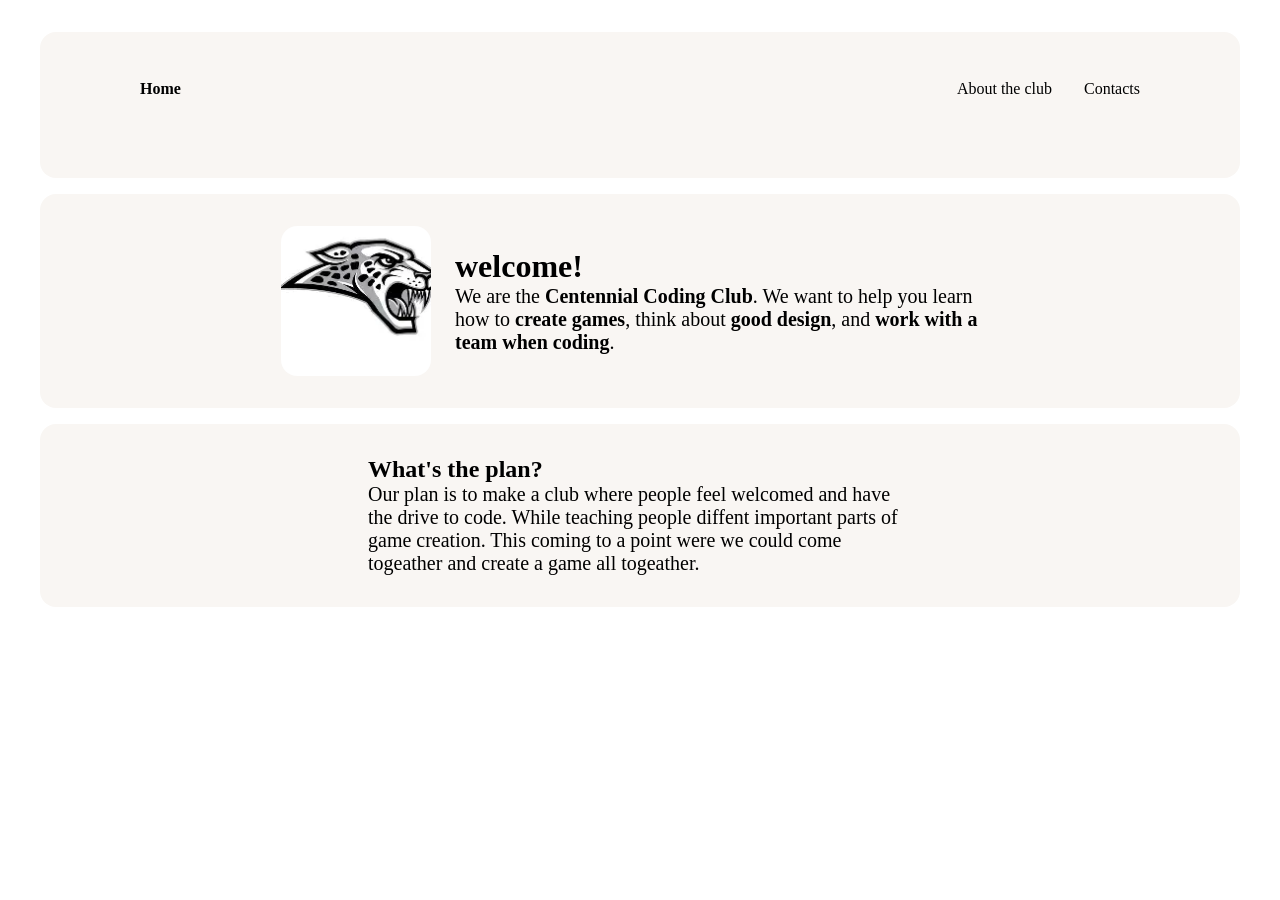
==== index.html @ 6bbc9b0c "Fix HTML structure and update file references" ====
<!DOCTYPE html>
<html lang="en">
    <head>
        <meta charset="UTF-8">
        <meta name="viwport" content="width=device-width, initial-scale=1.1">
        <title>ACHS Coding Club</title>
        <link rel="stylesheet" href="Style.Css">
    </head>
<body>
<header>
    <nav>
        <ul>
            <li><a href="index.html">Home</a></li>
            <li><a href="ACHS About coding.html">About the club</a></li>
            <li><a href="ACHS Contact.HTML">Contacts</a></li>
        </ul>
    </nav>
</header>
<header>
<div class="flex-container">
    <img height="150px" width="150px" src="images/kill me now.jpg">
    <div class="text-container">
        <h1> welcome!</h1>
        <p>We are the <strong>Centennial Coding Club</strong>. We want to help you learn how to <strong>create games</strong>, think about <strong>good design</strong>, and <strong>work with a team when coding</strong>. </p>
    </div>
</div>
</header>
<section>
    <div class="flex-container">
        <div class="text-container">
        <h2>What's the plan?</h2>
        <p>Our plan is to make a club where people feel welcomed and have the drive to code. While teaching people diffent important parts of game creation. This coming to a point were we could come togeather and create a game all togeather.</p>
        </div>

    </div>
</section>
</body>
</html>
---- Style.Css ----
:root {
    --base-color: #ffffff;
    --text-color: #000000;
    --primary-color: #ffc06e;
    --secondary-color: #8d8DFF;
    --color-1: #F9F6F3;
--color-2: #F3F9F6;
--color-3: #F6F3F9;

}

*{
    margin:0;
    padding: 0;
    box-sizing: border-box;
}

html {
font-family: poppins, 'segoe UI';
color: var(--text-color);

}

body {
padding: 1em;
background-color: var(--base-color);
}

h1, h2, h3 {
font-family: poppins;

}
nav{ 
    margin: 1em auto 3em auto;
 width: min(1000px,100%)
}

nav ul{
    display: flex;
    align-items: center;
    list-style-type:none;
    gap:2em;
}

nav li:first-child{
    margin-right:auto;
    font-family: poppins;
    font-weight: bold;
}

nav a{ 
    text-decoration: none;
    color: var(--text-color);
}
nav a:hover{
    text-decoration: underline;
}

header, section{ 
    margin: 1em auto;
 width: min(75em,100%);
 background-color: var(--color-1);
 padding:  min(2em,15%);
 border-radius: 1em;

}
.flex-container{
    display: flex; 
    justify-content: center;
    align-items: center;
    flex-wrap: wrap;
    gap: 1.5em;
}

header img{
    max-width: 100%;
    border-radius: 1em;
    object-fit: cover;
    object-position: bottom;
}

.text-container{
    flex:0 1 34em;
}
h1{
    font-size: 2.5 ;
}
.text-container p{ 
    margin: .75 0 1em 0;
    font-size: 1.25rem;
}
@media(max-width: 988px){
    header{
        text-align: center;
    }
    header .text-container{
        padding-top: 0;
    }
}
@media(max-width: 640px){
    nav li{
        display:none;

    }
    nav li:first-child,
    nav li:last-child{
        display: block;
    }
}
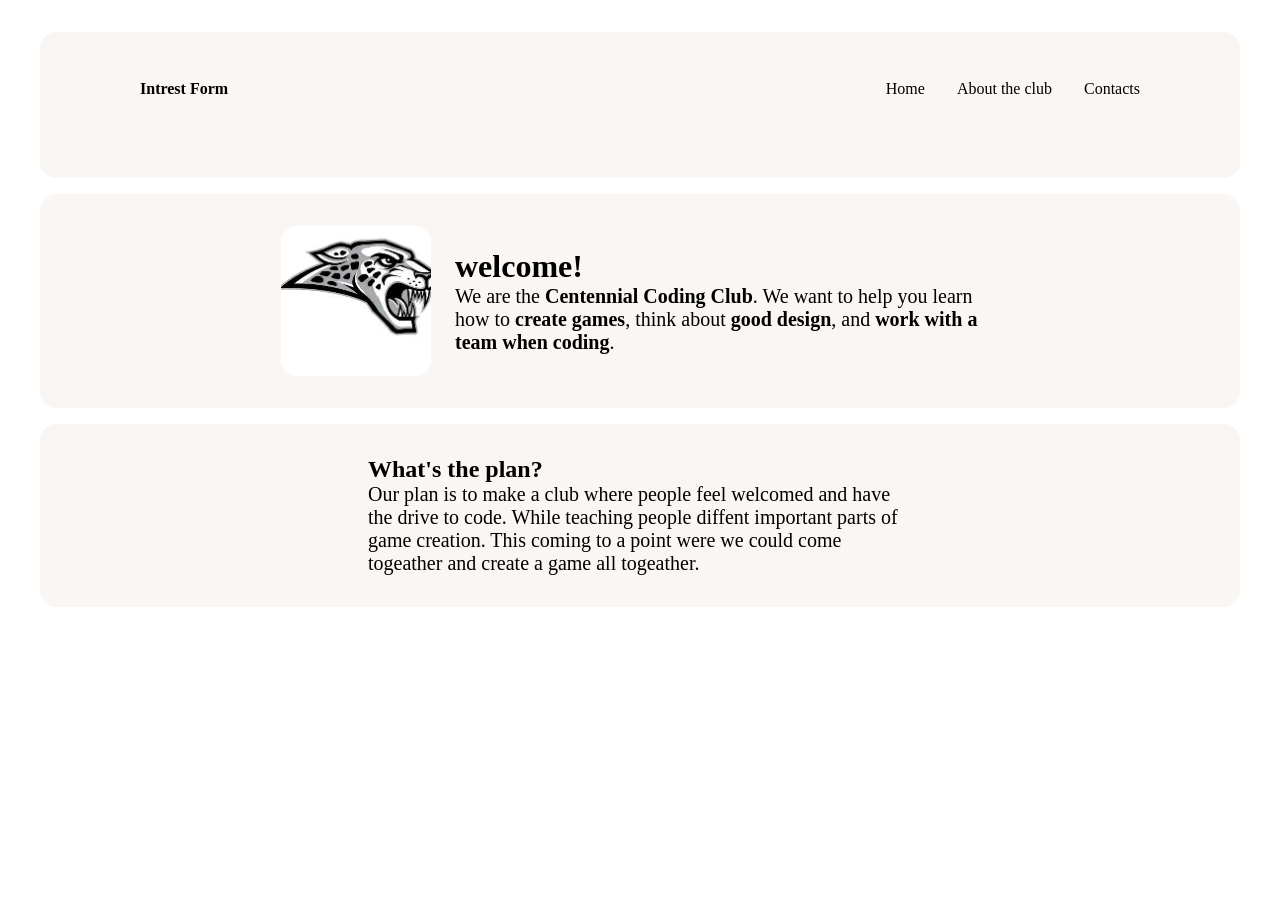
==== commit 31c0ad05: "Add interest form link to navigation" ====
--- a/index.html
+++ b/index.html
@@ -10,6 +10,7 @@
 <header>
     <nav>
         <ul>
+             <li><a href="https://forms.gle/7nUi863tsRhkURK59" target="_blank">Intrest Form</a></li>
             <li><a href="index.html">Home</a></li>
             <li><a href="ACHS About coding.html">About the club</a></li>
             <li><a href="ACHS Contact.HTML">Contacts</a></li>
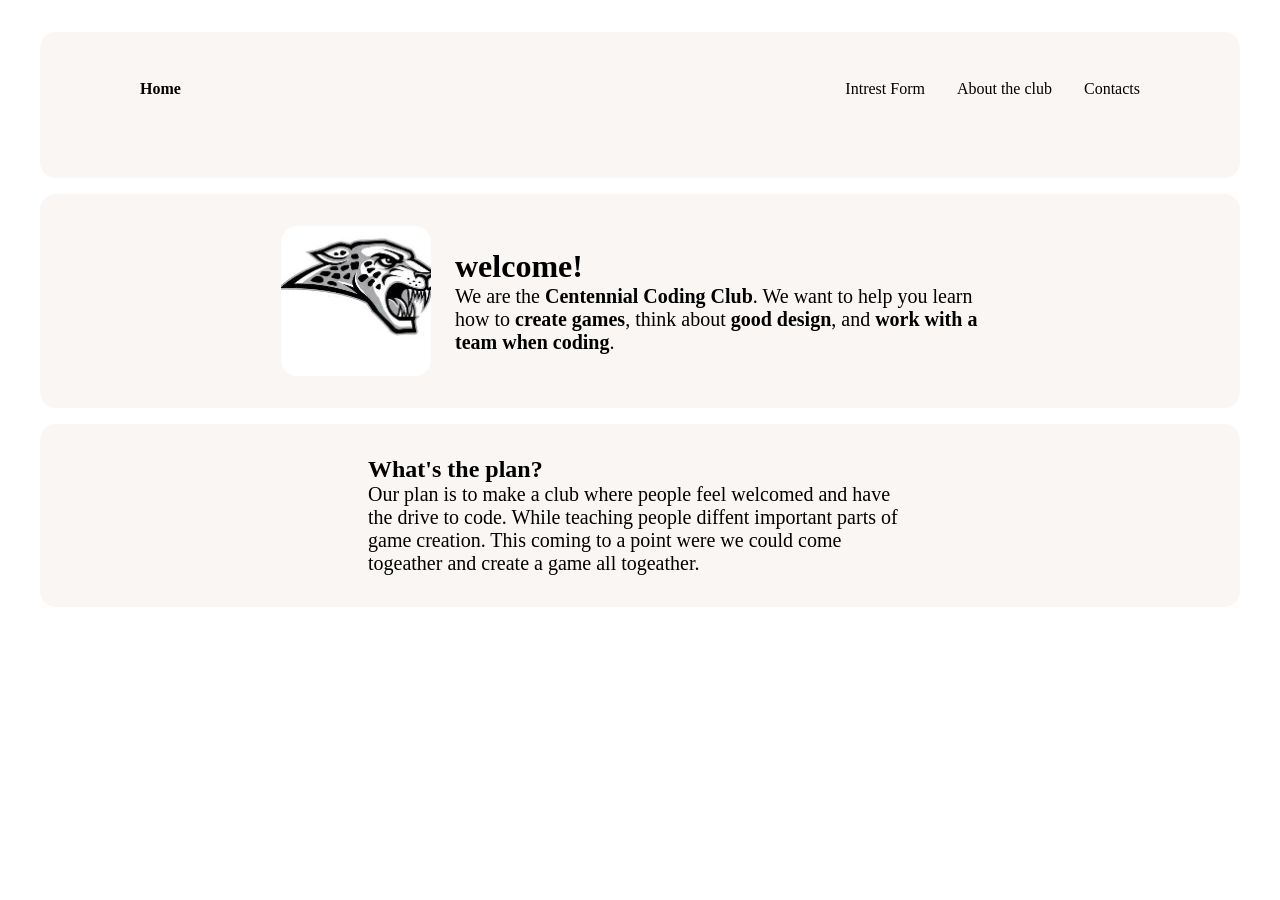
==== commit 58dc0034: "Fix HTML formatting and structure issues" ====
--- a/index.html
+++ b/index.html
@@ -10,8 +10,8 @@
 <header>
     <nav>
         <ul>
-             <li><a href="https://forms.gle/7nUi863tsRhkURK59" target="_blank">Intrest Form</a></li>
             <li><a href="index.html">Home</a></li>
+              <li><a href="https://forms.gle/7nUi863tsRhkURK59" target="_blank">Intrest Form</a></li>
             <li><a href="ACHS About coding.html">About the club</a></li>
             <li><a href="ACHS Contact.HTML">Contacts</a></li>
         </ul>
